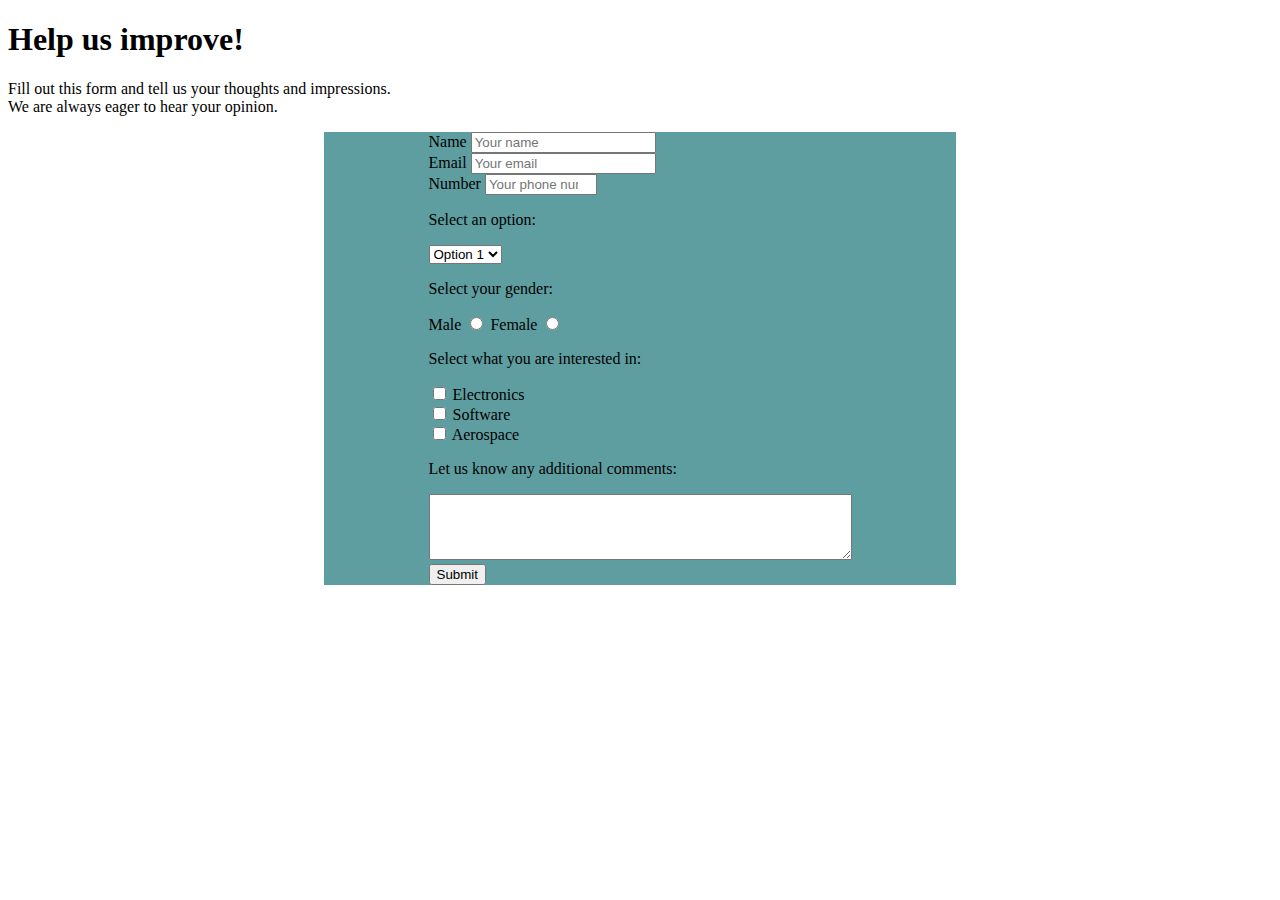
==== freecodecamp/Responsive Web Design Certification/Survey Form/index.html @ 16767446 "Added survey form" ====
<!DOCTYPE html>
<head>
    <title>Survey Form</title>
    <link rel="stylesheet" href="style.css">
</head>
<body>
    <script src="https://cdn.freecodecamp.org/testable-projects-fcc/v1/bundle.js"></script>
    <h1 id="title">Help us improve!</h1>
    <p id="description">Fill out this form and tell us your thoughts and impressions.
        <br> We are always eager to hear your opinion.</p>
    <div id="form-div">
        <form id="survey-form">
            <label id="name-label" for="name">Name</label>
            <input type="text" name="name" id="name" placeholder="Your name" required><br>
            <label id="email-label" for="email">Email</label>
            <input type="email" name="email" id="email" placeholder="Your email" required><br>
            <label id="number-label" for="number">Number</label>
            <input type="number" name="number" id="number" min="0" max="999999999" placeholder="Your phone number"><br>
            <p>Select an option:</p>
            <select name="dropdown" id="dropdown">
                <option value="option1">Option 1</option>
                <option value="option2">Option 2</option>
                <option value="option3">Option 3</option>
                <option value="option4">Option 4</option>
            </select>
            <br>
            <p>Select your gender:</p>
            <label id="male-label" for="male">Male</label>
            <input type="radio" id="male" name="gender" value="male">
            <label id="female-label" for="female">Female</label>
            <input type="radio" id="female" name="gender" value="female"><br>   
            <p>Select what you are interested in:</p>
            
            <input type="checkbox" id="check1" name="electronics" value="electronics">
            <label id="check1-label" for="electronics">Electronics</label><br>
            
            <input type="checkbox" id="check2" name="software" value="software">
            <label id="check2-label" for="software">Software</label><br>
            
            <input type="checkbox" id="check3" name="aerospace" value="aerospace">
            <label id="check3-label" for="aerospace">Aerospace</label><br>   
            
            <p>Let us know any additional comments:</p>
            <textarea id="text-area" name="text-area" rows="4" cols="50"></textarea><br>

            <button id="submit">Submit</button>
        </form>
    </div>
</body>
</html>
---- freecodecamp/Responsive Web Design Certification/Survey Form/style.css ----
#form-div {
    display: flex;
    margin-left: 25%;
    margin-right: 25%;
    justify-content: center;
    align-items: center;
    background-color: cadetblue;
}

@media only screen and (max-width: 600px) {
    .form-div {background: red;}
  }
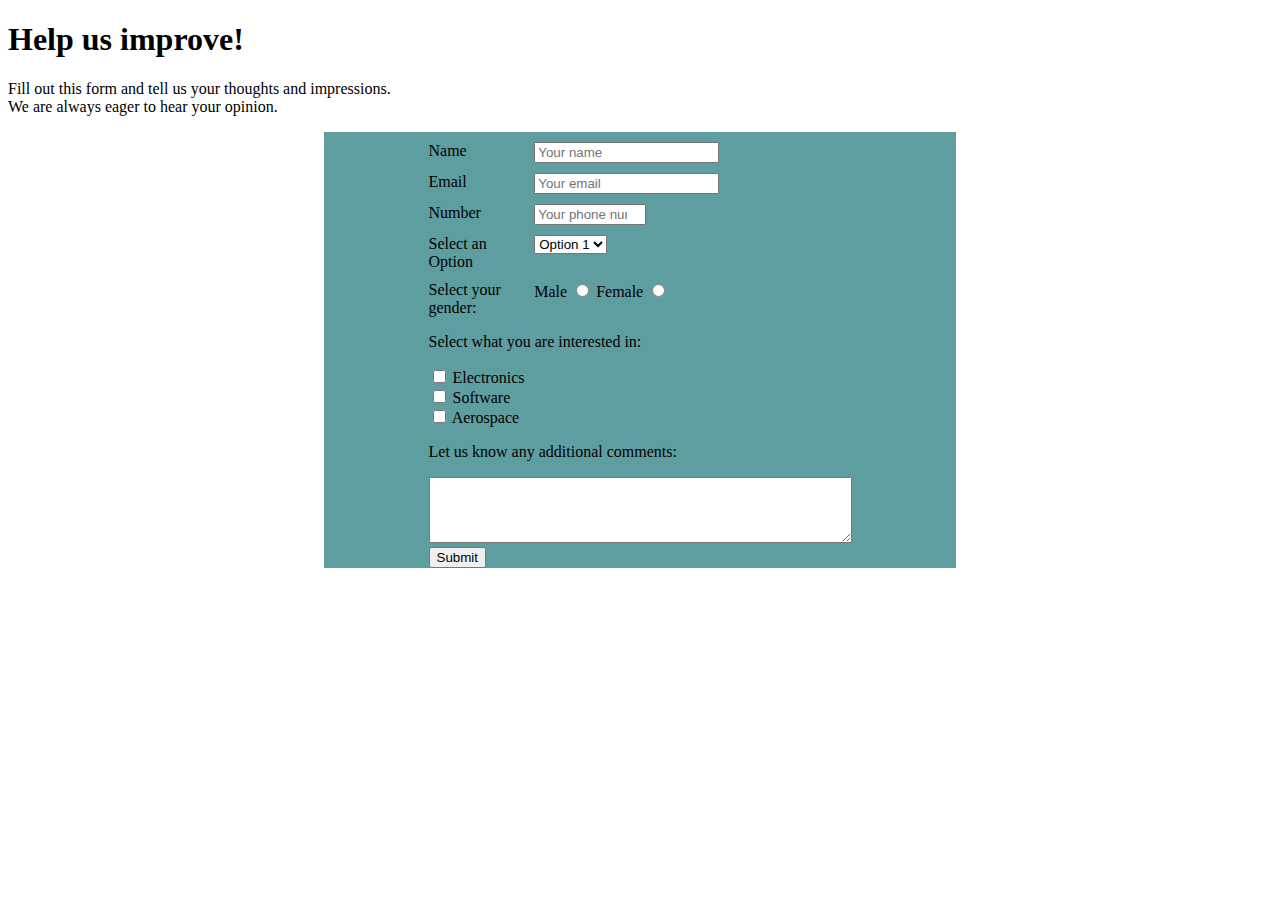
==== commit 240dd1a4: "Added row and columns for form" ====
--- a/freecodecamp/Responsive Web Design Certification/Survey Form/index.html
+++ b/freecodecamp/Responsive Web Design Certification/Survey Form/index.html
@@ -10,25 +10,59 @@
         <br> We are always eager to hear your opinion.</p>
     <div id="form-div">
         <form id="survey-form">
-            <label id="name-label" for="name">Name</label>
-            <input type="text" name="name" id="name" placeholder="Your name" required><br>
-            <label id="email-label" for="email">Email</label>
-            <input type="email" name="email" id="email" placeholder="Your email" required><br>
-            <label id="number-label" for="number">Number</label>
-            <input type="number" name="number" id="number" min="0" max="999999999" placeholder="Your phone number"><br>
-            <p>Select an option:</p>
-            <select name="dropdown" id="dropdown">
-                <option value="option1">Option 1</option>
-                <option value="option2">Option 2</option>
-                <option value="option3">Option 3</option>
-                <option value="option4">Option 4</option>
-            </select>
-            <br>
-            <p>Select your gender:</p>
-            <label id="male-label" for="male">Male</label>
-            <input type="radio" id="male" name="gender" value="male">
-            <label id="female-label" for="female">Female</label>
-            <input type="radio" id="female" name="gender" value="female"><br>   
+            <div class="row">
+                <div class="col-25">
+                    <label id="name-label" for="name">Name</label>
+                </div>
+                <div class="col-75">
+                    <input type="text" name="name" id="name" placeholder="Your name" required><br>
+                </div>             
+                
+            </div>
+
+            <div class="row">
+                <div class="col-25">
+                    <label id="email-label" for="email">Email</label>            
+                </div>
+                <div class="col-75">
+                    <input type="email" name="email" id="email" placeholder="Your email" required><br>
+                </div>
+            </div>
+            <div class="row">
+                <div class="col-25">
+                    <label id="number-label" for="number">Number</label>            
+                </div>
+                <div class="col-75">
+                    <input type="number" name="number" id="number" min="0" max="999999999" placeholder="Your phone number"><br>
+                </div>
+            </div>
+
+            <div class="row">
+                <div class="col-25">
+                    <label id="dropdown-label" for="dropdown">Select an Option</label>           
+            
+                </div>
+                <div class="col-75">
+                    <select name="dropdown" id="dropdown">
+                        <option value="option1">Option 1</option>
+                        <option value="option2">Option 2</option>
+                        <option value="option3">Option 3</option>
+                        <option value="option4">Option 4</option>
+                    </select>
+                </div>
+            </div>
+            <div class="row">
+                <div class="col-25">
+                    <label id="gender-label" for="gender">Select your gender:</label>                               
+                </div>
+                <div class="col-75">
+                    <label id="male-label" for="male">Male</label>
+                    <input type="radio" id="male" name="gender" value="male">
+                    <label id="female-label" for="female">Female</label>
+                    <input type="radio" id="female" name="gender" value="female"><br> 
+                </div>
+            </div>                   
+              
             <p>Select what you are interested in:</p>
             
             <input type="checkbox" id="check1" name="electronics" value="electronics">
--- a/freecodecamp/Responsive Web Design Certification/Survey Form/style.css
+++ b/freecodecamp/Responsive Web Design Certification/Survey Form/style.css
@@ -7,6 +7,28 @@
     background-color: cadetblue;
 }
 
-@media only screen and (max-width: 600px) {
-    .form-div {background: red;}
-  }+.col-25{
+    float: left;
+    width: 25%;
+    margin-top: 10px;
+}
+
+.col-75{
+    float: left;
+    width: 75%;
+    margin-top: 10px;
+}
+
+.row:after {
+  content: "";
+  display: table;
+  clear: both;
+}
+
+@media only screen and (max-width: 600px) {    
+
+    .col-25, .col-75, input[type=submit] {
+        width: 100%;
+        margin-top: 0;
+      }
+  }
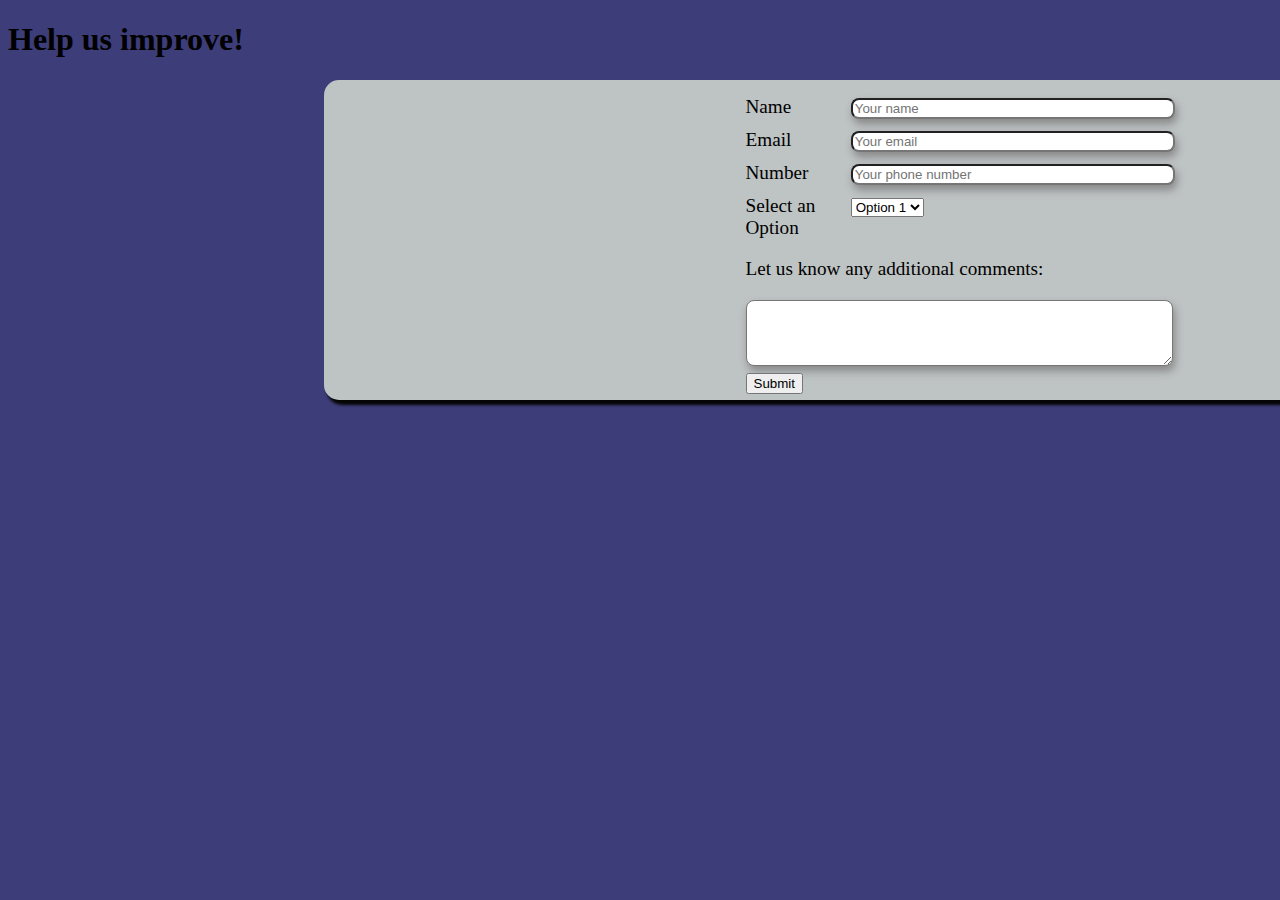
==== commit 7df8bfe7: "Added some styles for mobile view" ====
--- a/freecodecamp/Responsive Web Design Certification/Survey Form/index.html
+++ b/freecodecamp/Responsive Web Design Certification/Survey Form/index.html
@@ -2,13 +2,17 @@
 <head>
     <title>Survey Form</title>
     <link rel="stylesheet" href="style.css">
+    <script src="https://smtpjs.com/v3/smtp.js"></script>
+    <script src="index.js">    
+    </script>
 </head>
 <body>
     <script src="https://cdn.freecodecamp.org/testable-projects-fcc/v1/bundle.js"></script>
+
     <h1 id="title">Help us improve!</h1>
-    <p id="description">Fill out this form and tell us your thoughts and impressions.
-        <br> We are always eager to hear your opinion.</p>
+    
     <div id="form-div">
+        
         <form id="survey-form">
             <div class="row">
                 <div class="col-25">
@@ -50,34 +54,14 @@
                         <option value="option4">Option 4</option>
                     </select>
                 </div>
-            </div>
-            <div class="row">
-                <div class="col-25">
-                    <label id="gender-label" for="gender">Select your gender:</label>                               
-                </div>
-                <div class="col-75">
-                    <label id="male-label" for="male">Male</label>
-                    <input type="radio" id="male" name="gender" value="male">
-                    <label id="female-label" for="female">Female</label>
-                    <input type="radio" id="female" name="gender" value="female"><br> 
-                </div>
-            </div>                   
+            </div>                             
               
-            <p>Select what you are interested in:</p>
-            
-            <input type="checkbox" id="check1" name="electronics" value="electronics">
-            <label id="check1-label" for="electronics">Electronics</label><br>
-            
-            <input type="checkbox" id="check2" name="software" value="software">
-            <label id="check2-label" for="software">Software</label><br>
-            
-            <input type="checkbox" id="check3" name="aerospace" value="aerospace">
-            <label id="check3-label" for="aerospace">Aerospace</label><br>   
+              
             
             <p>Let us know any additional comments:</p>
             <textarea id="text-area" name="text-area" rows="4" cols="50"></textarea><br>
 
-            <button id="submit">Submit</button>
+            <button id="submit" onclick="sendEmail()">Submit</button>
         </form>
     </div>
 </body>
--- a/freecodecamp/Responsive Web Design Certification/Survey Form/style.css
+++ b/freecodecamp/Responsive Web Design Certification/Survey Form/style.css
@@ -1,10 +1,18 @@
+body{
+    background-color: rgb(61, 61, 121);
+}
 #form-div {
     display: flex;
     margin-left: 25%;
     margin-right: 25%;
     justify-content: center;
     align-items: center;
-    background-color: cadetblue;
+    background-color: rgb(190, 195, 195);
+    padding-top: 25px;
+    padding-bottom: 25px;
+    box-shadow: 3px 5px 3px #050505;
+    border-radius: 15px;
+    height: 70vh;
 }
 
 .col-25{
@@ -25,6 +33,13 @@
   clear: both;
 }
 
+input, textarea{
+    width: 100%;
+    border-radius: 8px;
+    box-shadow: 2px 5px 8px #888888;
+}
+
+
 @media only screen and (max-width: 600px) {    
 
     .col-25, .col-75, input[type=submit] {
@@ -32,3 +47,18 @@
         margin-top: 0;
       }
   }
+
+  #form-div {
+    display: flex;
+    justify-content: center;
+    align-items: center;
+    background-color: rgb(190, 195, 195);
+    padding-top: 25px;
+    padding-bottom: 25px;
+    box-shadow: 3px 5px 3px #050505;
+    border-radius: 15px;
+    height: 30vh;
+    width: 100%;
+    font-size: larger;
+}
+
